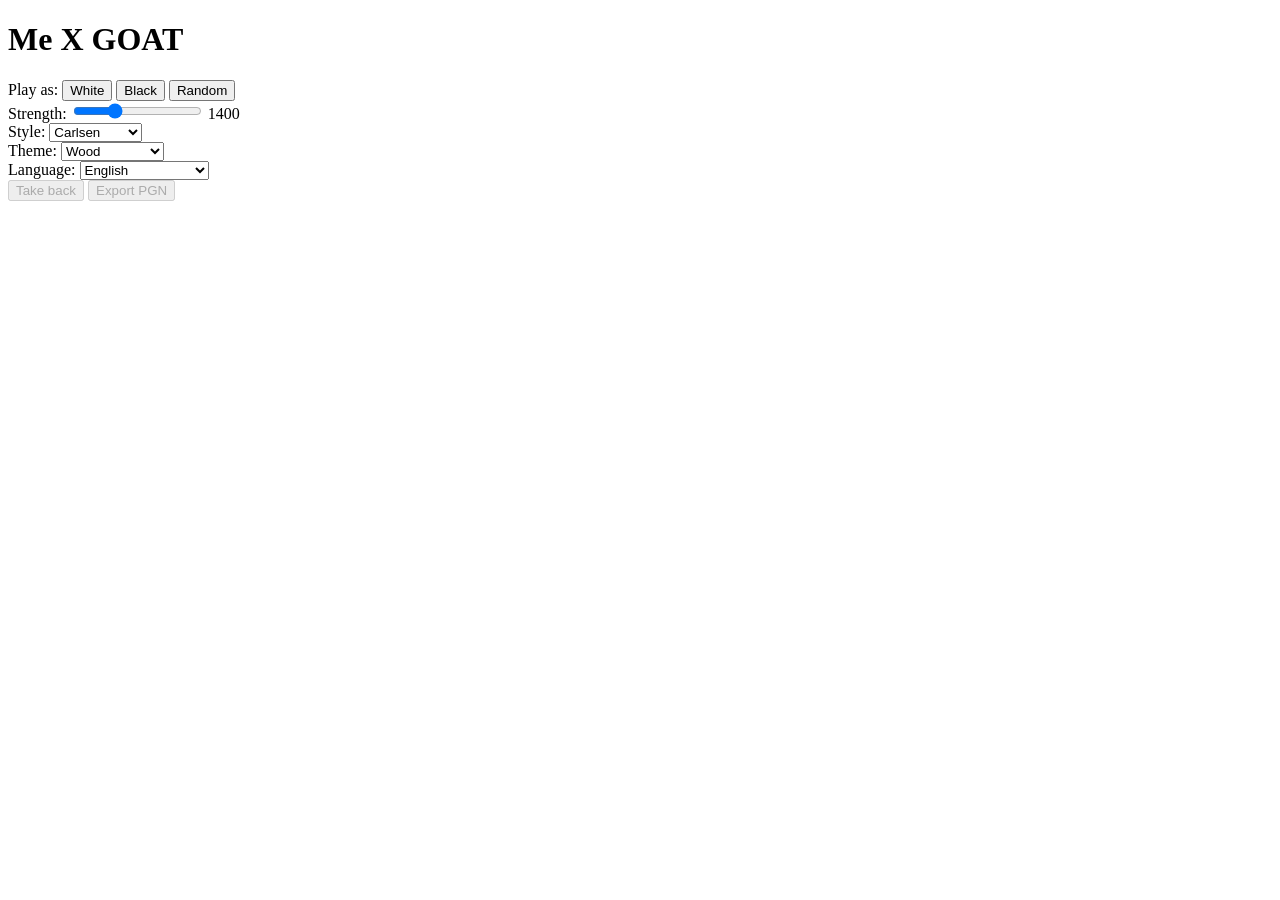
==== web/index.html @ d4758eb0 "Add tutor panel, mistake counters, take-back offer, summary UI Session 5 of docs/week-3.md.  - #tuto" ====
<!DOCTYPE html>
<html lang="en">
<head>
<meta charset="UTF-8">
<meta name="viewport" content="width=device-width, initial-scale=1.0">
<title>Me X GOAT</title>
<link rel="stylesheet" href="/static/vendor/cm-chessboard/assets/chessboard.css">
<link rel="stylesheet" href="/static/vendor/cm-chessboard/assets/extensions/promotion-dialog/promotion-dialog.css">
<link rel="stylesheet" href="/static/styles/base.css">
<!-- Every theme file loads unconditionally; body's theme-* class picks
     which one actually paints anything, so no JS ever branches on the
     current theme. Adding a theme means adding a file here and an
     option below, nothing else. -->
<link rel="stylesheet" href="/static/styles/wood.css">
<link rel="stylesheet" href="/static/styles/classic-green.css">
<link rel="stylesheet" href="/static/styles/blue.css">
<link rel="stylesheet" href="/static/styles/marble.css">
<link rel="stylesheet" href="/static/styles/high-contrast.css">
</head>
<body>
<h1>Me X GOAT</h1>

<div id="new-game-panel">
  <div>
    <span data-i18n="playAs">Play as:</span>
    <button type="button" data-color="white" data-i18n="white">White</button>
    <button type="button" data-color="black" data-i18n="black">Black</button>
    <button type="button" data-color="random" data-i18n="random">Random</button>
  </div>
  <div>
    <label for="strength-input" data-i18n="strength">Strength:</label>
    <input type="range" id="strength-input" min="800" max="2800" step="100" value="1400">
    <span id="strength-value">1400</span>
  </div>
  <div>
    <label for="style-input" data-i18n="style">Style:</label>
    <select id="style-input">
      <option value="carlsen" data-i18n="styleCarlsen">Carlsen</option>
      <option value="raw" data-i18n="styleRaw">Raw engine</option>
    </select>
  </div>
  <div>
    <label for="theme-input" data-i18n="theme">Theme:</label>
    <select id="theme-input">
      <option value="wood" data-i18n="themeWood">Wood</option>
      <option value="classic-green" data-i18n="themeClassicGreen">Classic green</option>
      <option value="blue" data-i18n="themeBlue">Blue</option>
      <option value="marble" data-i18n="themeMarble">Marble</option>
      <option value="high-contrast" data-i18n="themeHighContrast">High contrast</option>
    </select>
  </div>
  <div>
    <label for="language-input" data-i18n="language">Language:</label>
    <!-- Each language names itself, not translated by the switch itself --
         the same convention every language picker follows. -->
    <select id="language-input">
      <option value="en-US">English</option>
      <option value="pt-BR">Português (Brasil)</option>
    </select>
  </div>
</div>

<div id="board"></div>

<div id="controls">
  <button type="button" id="take-back-button" data-i18n="takeBack" disabled>Take back</button>
  <button type="button" id="export-pgn-button" data-i18n="exportPgn" disabled>Export PGN</button>
</div>

<div id="status"></div>

<!-- Visually distinct from #status (the GOAT's own voice) per design.md
     §8: "Tutor panel and GOAT panel visually distinct -- two voices, two
     places." Populated only after the user's own moves. -->
<div id="tutor-panel"></div>

<div id="mistake-panel"></div>

<div id="summary-panel"></div>

<script type="module" src="/static/app.js"></script>
</body>
</html>
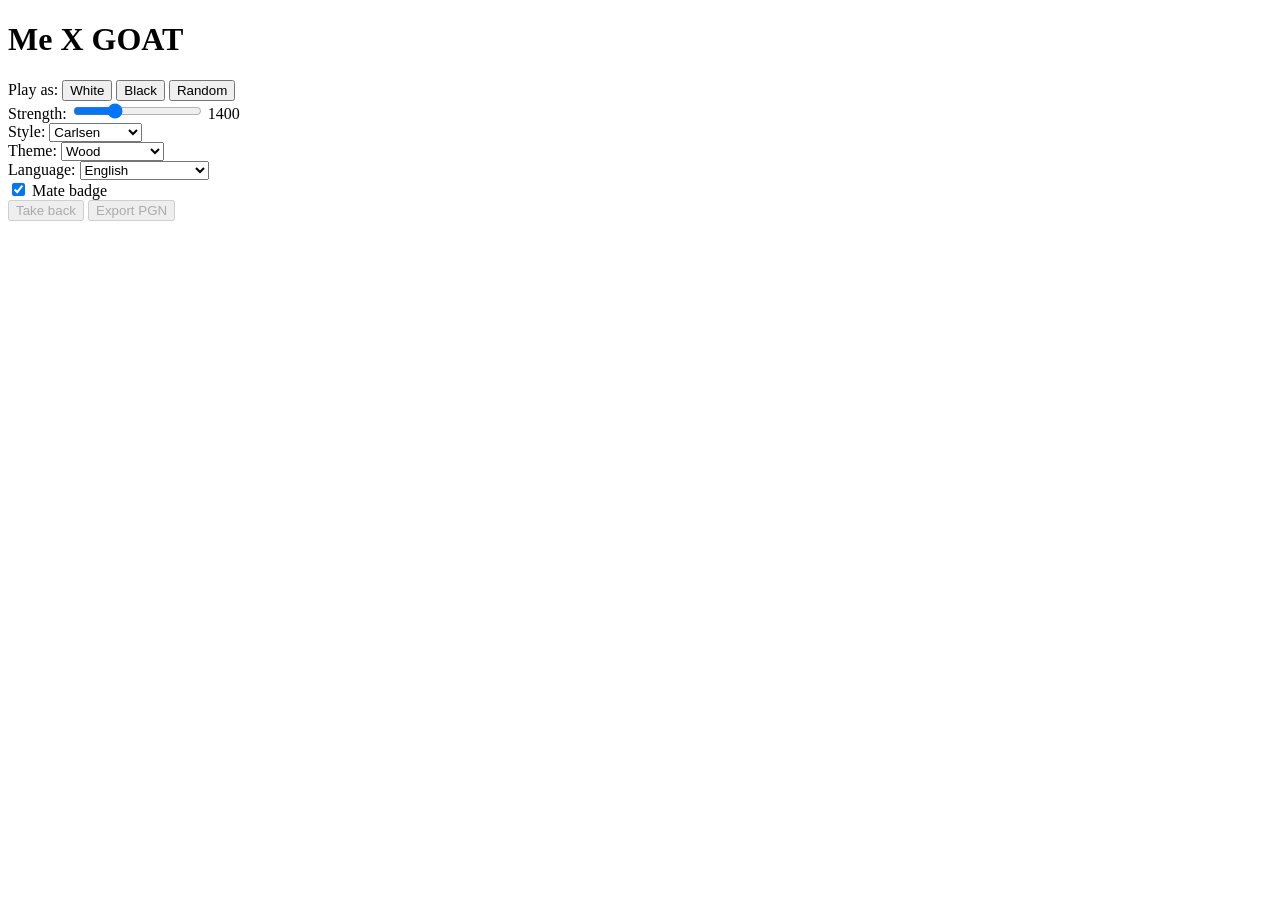
==== commit db2bc789: "Session 5 of week 4: mate badge design.md §7. engine.py already distinguished mate_in from score_cp " ====
--- a/web/index.html
+++ b/web/index.html
@@ -58,7 +58,18 @@
       <option value="pt-BR">Português (Brasil)</option>
     </select>
   </div>
+  <div>
+    <label for="mate-badge-toggle">
+      <input type="checkbox" id="mate-badge-toggle" checked>
+      <span data-i18n="mateBadgeToggle">Mate badge</span>
+    </label>
+  </div>
 </div>
+
+<!-- design.md §7: announces mate's existence and distance only, never the
+     piece, square, or move. Empty (and hidden, see base.css) whenever
+     there's nothing to announce or the switch above is off. -->
+<div id="mate-badge"></div>
 
 <div id="board"></div>
 
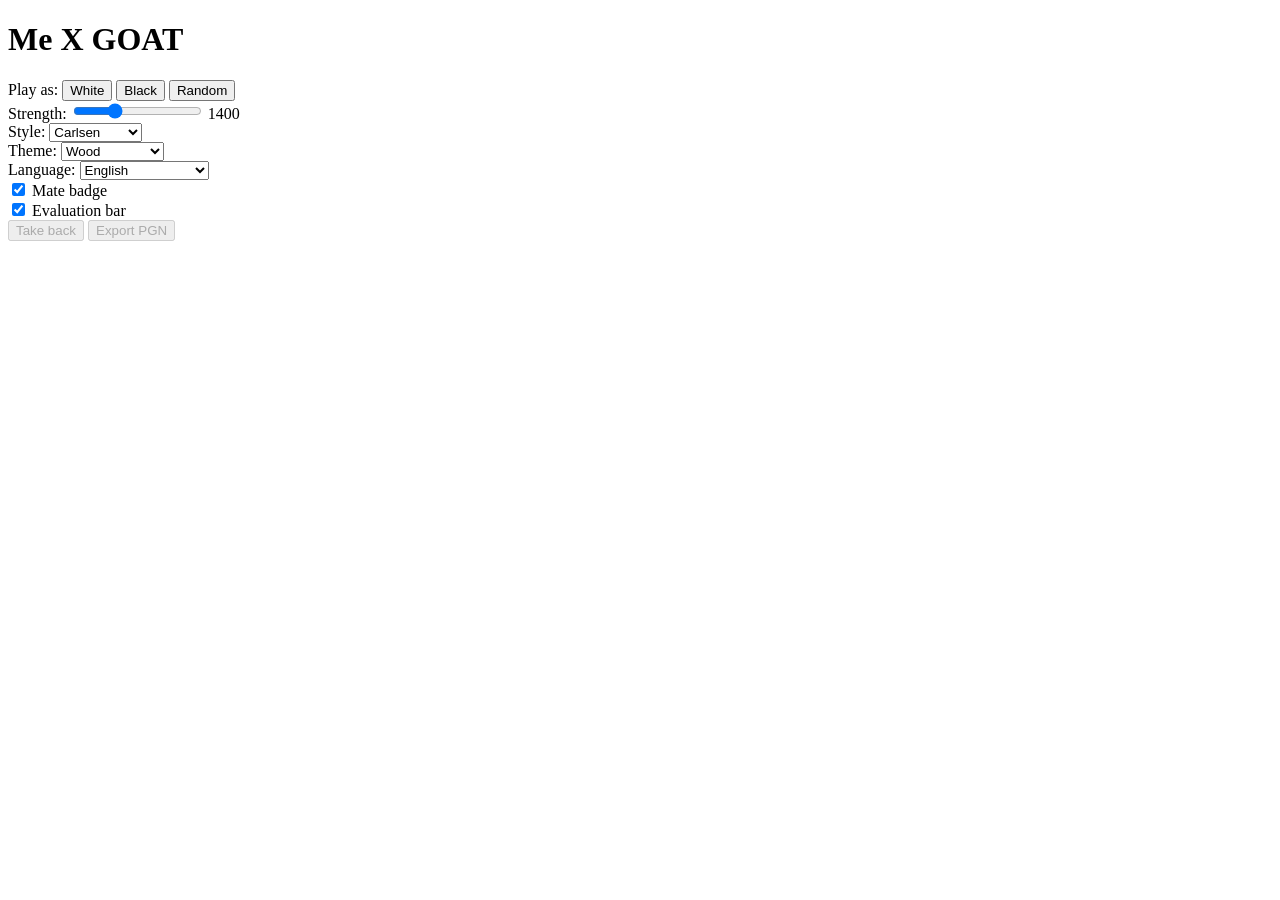
==== commit d5184c8b: "Session 6 of week 4: evaluation bar design.md §8: 'Evaluation bar on the side, with a hide option.' " ====
--- a/web/index.html
+++ b/web/index.html
@@ -64,6 +64,12 @@
       <span data-i18n="mateBadgeToggle">Mate badge</span>
     </label>
   </div>
+  <div>
+    <label for="eval-bar-toggle">
+      <input type="checkbox" id="eval-bar-toggle" checked>
+      <span data-i18n="evalBarToggle">Evaluation bar</span>
+    </label>
+  </div>
 </div>
 
 <!-- design.md §7: announces mate's existence and distance only, never the
@@ -71,7 +77,16 @@
      there's nothing to announce or the switch above is off. -->
 <div id="mate-badge"></div>
 
-<div id="board"></div>
+<div id="board-row">
+  <!-- design.md §8: "Evaluation bar on the side, with a hide option."
+       Fill grows from the bottom -- the user's own pieces are always at
+       the bottom of the board too (orientation follows their color), so
+       the bar's "up" matches the board's. -->
+  <div id="eval-bar">
+    <div id="eval-bar-fill"></div>
+  </div>
+  <div id="board"></div>
+</div>
 
 <div id="controls">
   <button type="button" id="take-back-button" data-i18n="takeBack" disabled>Take back</button>
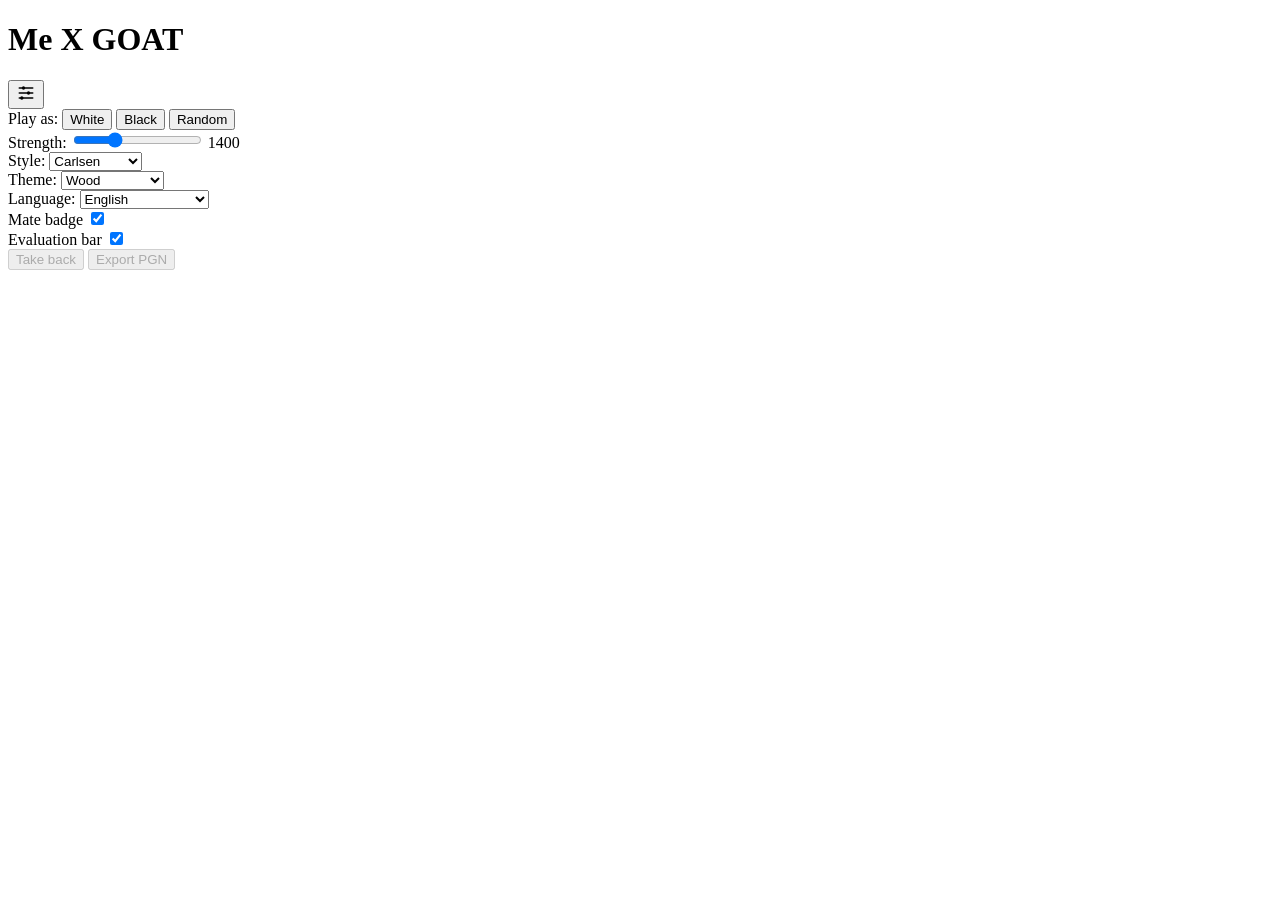
==== commit 2722b6c6: "Session 1 of week 5: header and collapsible settings panel Replaces the always-visible #new-game-pan" ====
--- a/web/index.html
+++ b/web/index.html
@@ -18,30 +18,57 @@
 <link rel="stylesheet" href="/static/styles/high-contrast.css">
 </head>
 <body>
-<h1>Me X GOAT</h1>
+<!-- docs/week-5.md session 1: a slim header (title + one settings trigger)
+     replacing the always-visible controls block. No hamburger -- this is
+     a single-screen app with nothing for one to navigate to; "tune" reads
+     correctly as "adjust the game," which is all this icon does. The
+     invisible spacer on the left keeps the title visually centered
+     without a second, redundant icon. -->
+<header id="app-header">
+  <span class="header-spacer" aria-hidden="true"></span>
+  <h1>Me X GOAT</h1>
+  <button type="button" id="settings-toggle" aria-expanded="false" aria-controls="settings-panel">
+    <svg viewBox="0 0 24 24" width="20" height="20" fill="none" stroke="currentColor" stroke-width="2" stroke-linecap="round" aria-hidden="true">
+      <line x1="4" y1="6" x2="20" y2="6"></line>
+      <circle cx="9" cy="6" r="2" fill="currentColor" stroke="none"></circle>
+      <line x1="4" y1="12" x2="20" y2="12"></line>
+      <circle cx="15" cy="12" r="2" fill="currentColor" stroke="none"></circle>
+      <line x1="4" y1="18" x2="20" y2="18"></line>
+      <circle cx="7" cy="18" r="2" fill="currentColor" stroke="none"></circle>
+    </svg>
+  </button>
+</header>
 
-<div id="new-game-panel">
-  <div>
-    <span data-i18n="playAs">Play as:</span>
-    <button type="button" data-color="white" data-i18n="white">White</button>
-    <button type="button" data-color="black" data-i18n="black">Black</button>
-    <button type="button" data-color="random" data-i18n="random">Random</button>
+<!-- Collapsed by default, revealed by the header's trigger. A clean list
+     of rows (label left, control right, hairline divider between rows),
+     matching docs/ui-reference/mockup.html -- same controls
+     #new-game-panel had, same IDs, same behavior, just relaid out. -->
+<section id="settings-panel">
+  <div class="settings-row">
+    <span class="settings-label" data-i18n="playAs">Play as:</span>
+    <span class="settings-control" id="color-choices">
+      <button type="button" class="settings-choice is-active" data-color="white" data-i18n="white">White</button>
+      <button type="button" class="settings-choice" data-color="black" data-i18n="black">Black</button>
+      <button type="button" class="settings-choice" data-color="random" data-i18n="random">Random</button>
+    </span>
   </div>
-  <div>
-    <label for="strength-input" data-i18n="strength">Strength:</label>
-    <input type="range" id="strength-input" min="800" max="2800" step="100" value="1400">
-    <span id="strength-value">1400</span>
+  <div class="settings-row">
+    <label class="settings-label" for="strength-input" data-i18n="strength">Strength:</label>
+    <span class="settings-control settings-control--wide">
+      <input type="range" id="strength-input" min="800" max="2800" step="100" value="1400">
+      <span id="strength-value" class="settings-value">1400</span>
+    </span>
   </div>
-  <div>
-    <label for="style-input" data-i18n="style">Style:</label>
-    <select id="style-input">
+  <div class="settings-row">
+    <label class="settings-label" for="style-input" data-i18n="style">Style:</label>
+    <select class="settings-select" id="style-input">
       <option value="carlsen" data-i18n="styleCarlsen">Carlsen</option>
       <option value="raw" data-i18n="styleRaw">Raw engine</option>
     </select>
   </div>
-  <div>
-    <label for="theme-input" data-i18n="theme">Theme:</label>
-    <select id="theme-input">
+  <div class="settings-row">
+    <label class="settings-label" for="theme-input" data-i18n="theme">Theme:</label>
+    <select class="settings-select" id="theme-input">
       <option value="wood" data-i18n="themeWood">Wood</option>
       <option value="classic-green" data-i18n="themeClassicGreen">Classic green</option>
       <option value="blue" data-i18n="themeBlue">Blue</option>
@@ -49,28 +76,30 @@
       <option value="high-contrast" data-i18n="themeHighContrast">High contrast</option>
     </select>
   </div>
-  <div>
-    <label for="language-input" data-i18n="language">Language:</label>
+  <div class="settings-row">
+    <label class="settings-label" for="language-input" data-i18n="language">Language:</label>
     <!-- Each language names itself, not translated by the switch itself --
          the same convention every language picker follows. -->
-    <select id="language-input">
+    <select class="settings-select" id="language-input">
       <option value="en-US">English</option>
       <option value="pt-BR">Português (Brasil)</option>
     </select>
   </div>
-  <div>
-    <label for="mate-badge-toggle">
+  <div class="settings-row">
+    <label class="settings-label" for="mate-badge-toggle" data-i18n="mateBadgeToggle">Mate badge</label>
+    <span class="settings-switch">
       <input type="checkbox" id="mate-badge-toggle" checked>
-      <span data-i18n="mateBadgeToggle">Mate badge</span>
-    </label>
+      <span class="settings-switch-track" aria-hidden="true"></span>
+    </span>
   </div>
-  <div>
-    <label for="eval-bar-toggle">
+  <div class="settings-row">
+    <label class="settings-label" for="eval-bar-toggle" data-i18n="evalBarToggle">Evaluation bar</label>
+    <span class="settings-switch">
       <input type="checkbox" id="eval-bar-toggle" checked>
-      <span data-i18n="evalBarToggle">Evaluation bar</span>
-    </label>
+      <span class="settings-switch-track" aria-hidden="true"></span>
+    </span>
   </div>
-</div>
+</section>
 
 <!-- design.md §7: announces mate's existence and distance only, never the
      piece, square, or move. Empty (and hidden, see base.css) whenever
@@ -87,6 +116,11 @@
   </div>
   <div id="board"></div>
 </div>
+
+<!-- design.md §5: persistent, rewritten only on a structural transition --
+     a third voice/area, distinct from both the GOAT's (#status) and the
+     tutor's (#tutor-panel). Empty until the first transition fires. -->
+<div id="game-plan-panel"></div>
 
 <div id="controls">
   <button type="button" id="take-back-button" data-i18n="takeBack" disabled>Take back</button>
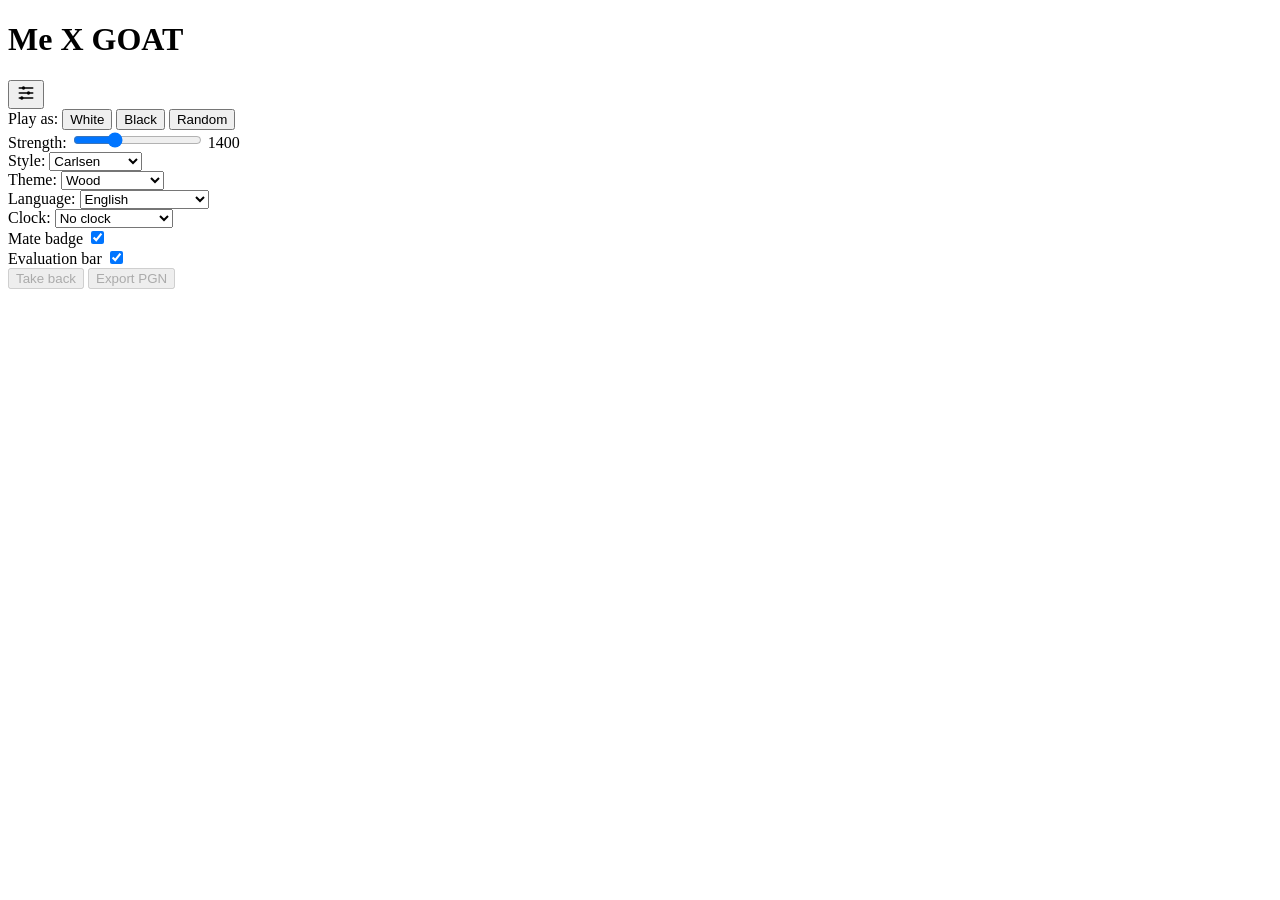
==== commit 86c668a0: "Add clock UI: preset select, two displays, client-side ticking Session 2 of week 7 (docs/week-7.md)." ====
--- a/web/index.html
+++ b/web/index.html
@@ -86,6 +86,19 @@
     </select>
   </div>
   <div class="settings-row">
+    <label class="settings-label" for="clock-input" data-i18n="clock">Clock:</label>
+    <!-- docs/week-7.md: presets only, no free-form minutes/increment
+         input -- off ("none") by default, matching untimed play exactly
+         as it worked before this week. -->
+    <select class="settings-select" id="clock-input">
+      <option value="none" data-i18n="clockNone">No clock</option>
+      <option value="bullet" data-i18n="clockBullet">Bullet (1+0)</option>
+      <option value="blitz" data-i18n="clockBlitz">Blitz (3+2)</option>
+      <option value="rapid" data-i18n="clockRapid">Rapid (10+5)</option>
+      <option value="classical" data-i18n="clockClassical">Classical (30+0)</option>
+    </select>
+  </div>
+  <div class="settings-row">
     <label class="settings-label" for="mate-badge-toggle" data-i18n="mateBadgeToggle">Mate badge</label>
     <span class="settings-switch">
       <input type="checkbox" id="mate-badge-toggle" checked>
@@ -106,6 +119,14 @@
      there's nothing to announce or the switch above is off. -->
 <div id="mate-badge"></div>
 
+<!-- docs/week-7.md session 2: two clock displays, positioned like the
+     board itself -- "opponent" above, "user" below -- so they read
+     correctly regardless of which color the user is playing, the same
+     way board orientation already keeps the user's own pieces at the
+     bottom without any color-specific markup. Empty (and hidden, see
+     base.css) whenever this game has no time control. -->
+<div id="opponent-clock" class="clock"></div>
+
 <div id="board-row">
   <!-- design.md §8: "Evaluation bar on the side, with a hide option."
        Fill grows from the bottom -- the user's own pieces are always at
@@ -117,22 +138,26 @@
   <div id="board"></div>
 </div>
 
-<!-- design.md §5: persistent, rewritten only on a structural transition --
-     a third voice/area, distinct from both the GOAT's (#status) and the
-     tutor's (#tutor-panel). Empty until the first transition fires. -->
-<div id="game-plan-panel"></div>
+<div id="user-clock" class="clock"></div>
 
 <div id="controls">
   <button type="button" id="take-back-button" data-i18n="takeBack" disabled>Take back</button>
   <button type="button" id="export-pgn-button" data-i18n="exportPgn" disabled>Export PGN</button>
 </div>
 
+<!-- docs/week-5.md session 3: tutor -> opponent -> game plan, chronological
+     order within a round (the tutor reacts to the user's own move before
+     the GOAT ever replies, and it's the app's core reason to exist --
+     docs/ui-reference/README.md). Three voices, three places, told apart
+     by typography alone now (centered/bolder, left-aligned/normal,
+     right-aligned/italic) rather than the colored-card treatment week 3
+     built -- app.js's render functions are untouched, only what CSS they
+     render into changed order and style. -->
+<div id="tutor-panel"></div>
+
 <div id="status"></div>
 
-<!-- Visually distinct from #status (the GOAT's own voice) per design.md
-     §8: "Tutor panel and GOAT panel visually distinct -- two voices, two
-     places." Populated only after the user's own moves. -->
-<div id="tutor-panel"></div>
+<div id="game-plan-panel"></div>
 
 <div id="mistake-panel"></div>
 
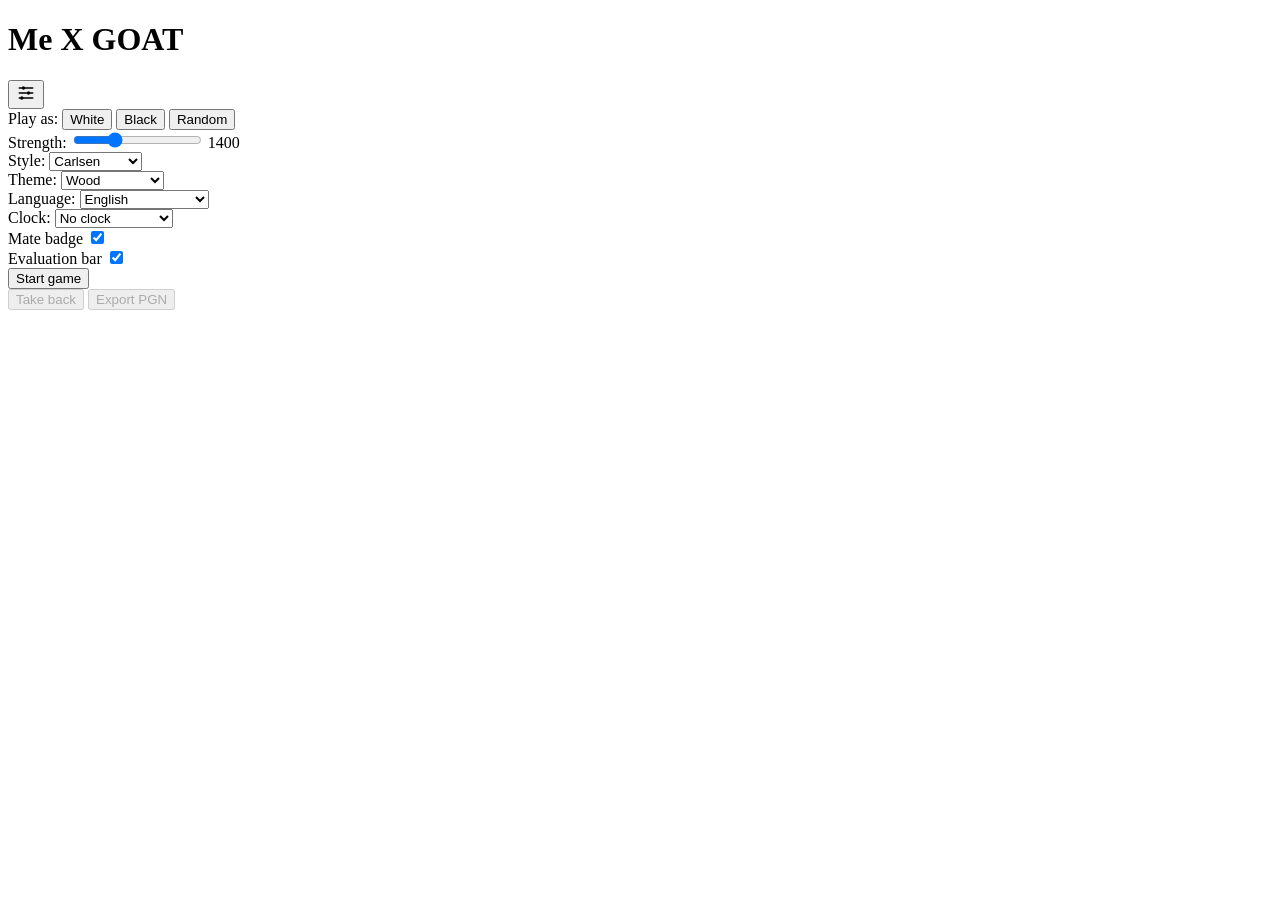
==== commit 9c5d0737: "Add an explicit "Start game" button to the settings panel A small, separately-scoped session (docs/w" ====
--- a/web/index.html
+++ b/web/index.html
@@ -112,6 +112,13 @@
       <span class="settings-switch-track" aria-hidden="true"></span>
     </span>
   </div>
+  <!-- Picking a color already starts a game immediately with it -- this
+       button exists for every other setting on this panel (strength,
+       style, theme, clock), so changing one of those doesn't require
+       re-clicking a color just to apply it. Starts with whichever color
+       is currently marked active, same call the color buttons themselves
+       make. -->
+  <button type="button" id="start-game-button" data-i18n="startGame">Start game</button>
 </section>
 
 <!-- design.md §7: announces mate's existence and distance only, never the
